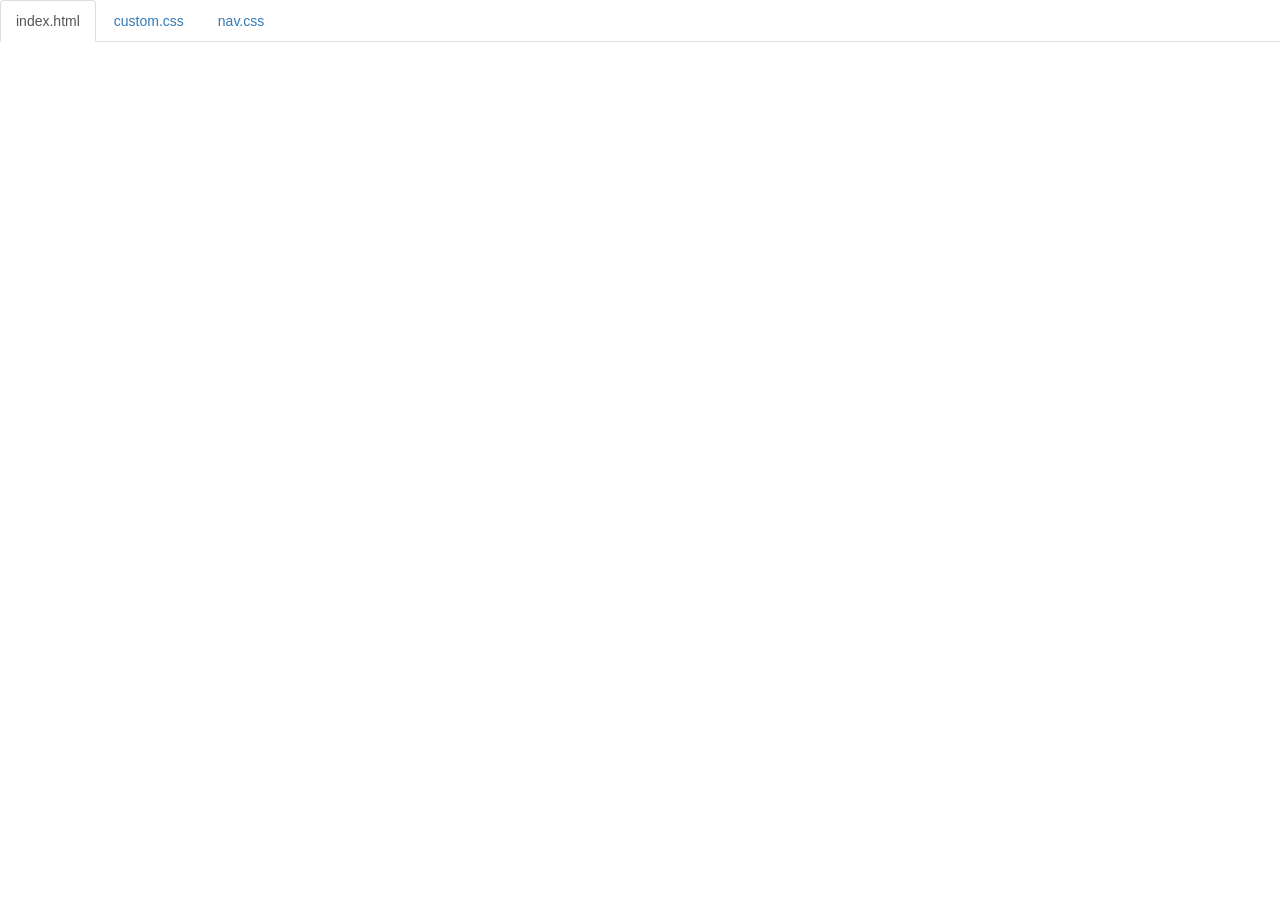
==== code.html @ 6d3378b2 "Merge github.com:bmuellerhstat/shabr" ====
<!DOCTYPE html>
<html lang="en">

<head>
    <title>Code</title>
    <meta charset="utf-8">
    <meta name="viewport" content="width=device-width, initial-scale=1">
    <link rel="stylesheet" href="https://maxcdn.bootstrapcdn.com/bootstrap/3.3.6/css/bootstrap.min.css">
    <script src="https://ajax.googleapis.com/ajax/libs/jquery/1.12.0/jquery.min.js"></script>
    <script src="https://maxcdn.bootstrapcdn.com/bootstrap/3.3.6/js/bootstrap.min.js"></script>
    <style>
        body {
            padding-top: 50px;
        }
        .navbar-fixed-top {
            background-color: white;
        }
    </style>
</head>

<body>

    <div class="container-fluid">
        <ul class="nav nav-tabs navbar-fixed-top">
            <li class="active"><a href="#index">index.html</a></li>
            <li><a href="#custom">custom.css</a></li>
            <li><a href="#nav">nav.css</a></li>
        </ul>

<!-- 
URL structure:
https://gist-it.appspot.com/github/OWNERS-USERNAME/REPO-NAME/raw/master/PATH/TO/FILE?footer=0

EXAMPLE: 
https://gist-it.appspot.com/github/bmuellerhstat/shabr/raw/master/index.html?footer=0
-->
        <div class="tab-content">
            <div id="index" class="tab-pane fade in active">
                <script src="URL"></script>
            </div>
            <div id="custom" class="tab-pane fade">
                <script src="URL"></script>
            </div>
            <div id="nav" class="tab-pane fade">
                <script src="URL"></script>
            </div>
        </div>
    </div>

    <script>
        $(document).ready(function() {
            $(".nav-tabs a").click(function() {
                $(this).tab('show');
            });
            $('.nav-tabs a').on('shown.bs.tab', function(event) {
                var x = $(event.target).text(); // active tab
                var y = $(event.relatedTarget).text(); // previous tab
                $(".act span").text(x);
                $(".prev span").text(y);
            });
            
            // custom code font-size (uncomment below to see effect)
            // $('pre').css('font-size','16px');
        });
    </script>

</body>

</html>
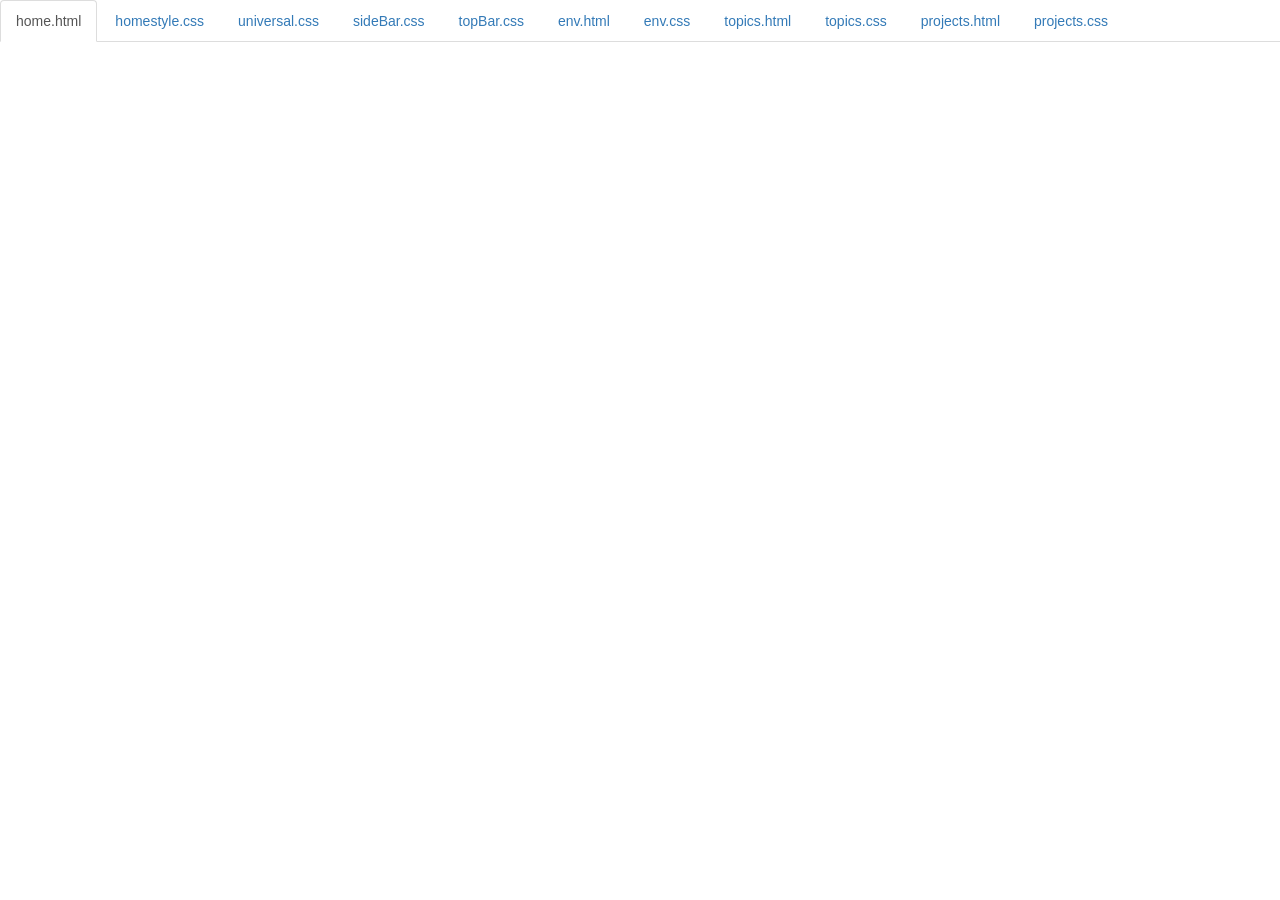
==== commit 7a8cd077: "add code html" ====
--- a/code.html
+++ b/code.html
@@ -22,9 +22,17 @@
 
     <div class="container-fluid">
         <ul class="nav nav-tabs navbar-fixed-top">
-            <li class="active"><a href="#index">index.html</a></li>
-            <li><a href="#custom">custom.css</a></li>
-            <li><a href="#nav">nav.css</a></li>
+            <li class="active"><a href="#home">home.html</a></li>
+            <li><a href="#homestyle">homestyle.css</a></li>
+            <li><a href="#universal">universal.css</a></li>
+            <li><a href="#sideBar">sideBar.css</a></li>
+            <li><a href="#topBar">topBar.css</a></li>
+            <li><a href="#env">env.html</a></li>
+            <li><a href="#envcss">env.css</a></li>
+            <li><a href="#topics">topics.html</a></li>
+            <li><a href="#topicscss">topics.css</a></li>
+            <li><a href="#projects">projects.html</a></li>
+            <li><a href="#projectscss">projects.css</a></li>
         </ul>
 
 <!-- 
@@ -35,14 +43,38 @@
 https://gist-it.appspot.com/github/bmuellerhstat/shabr/raw/master/index.html?footer=0
 -->
         <div class="tab-content">
-            <div id="index" class="tab-pane fade in active">
-                <script src="URL"></script>
+            <div id="home" class="tab-pane fade in active">
+                <script src="https://gist-it.appspot.com/github/junh4533/finalProject/raw/master/home.html?footer=0"></script>
             </div>
-            <div id="custom" class="tab-pane fade">
-                <script src="URL"></script>
+             <div id="homestyle" class="tab-pane fade in active">
+                <script src="https://gist-it.appspot.com/github/junh4533/finalProject/raw/master/homeStyle.css?footer=0"></script>
             </div>
-            <div id="nav" class="tab-pane fade">
-                <script src="URL"></script>
+             <div id="universal" class="tab-pane fade in active">
+                <script src="https://gist-it.appspot.com/github/junh4533/finalProject/raw/master/universal.css?footer=0"></script>
+            </div>
+             <div id="sideBar" class="tab-pane fade in active">
+                <script src="https://gist-it.appspot.com/github/junh4533/finalProject/raw/master/sideBar.css?footer=0"></script>
+            </div>
+             <div id="topBar" class="tab-pane fade in active">
+                <script src="https://gist-it.appspot.com/github/junh4533/finalProject/raw/master/topBar.css?footer=0"></script>
+            </div>
+            <div id="env" class="tab-pane fade">
+                <script src="https://gist-it.appspot.com/github/junh4533/finalProject/raw/master/pages/env.html?footer=0"></script>
+            </div>
+             <div id="envcss" class="tab-pane fade in active">
+                <script src="https://gist-it.appspot.com/github/junh4533/finalProject/raw/master/pagesCSS/env.css?footer=0"></script>
+            </div>
+            <div id="topics" class="tab-pane fade">
+                <script src="https://gist-it.appspot.com/github/junh4533/finalProject/raw/master/pages/topics.html?footer=0"></script>
+            </div>
+            <div id="topicscss" class="tab-pane fade in active">
+            <script src="https://gist-it.appspot.com/github/junh4533/finalProject/raw/master/pagesCSS/topics.css?footer=0"></script>
+            </div>
+            <div id="projects" class="tab-pane fade">
+                <script src="https://gist-it.appspot.com/github/junh4533/finalProject/raw/master/pages/projects.html?footer=0"></script>
+            </div>
+              <div id="projectscss" class="tab-pane fade in active">
+                <script src="https://gist-it.appspot.com/github/junh4533/finalProject/raw/master/pagesCSS/projects.css?footer=0"></script>
             </div>
         </div>
     </div>
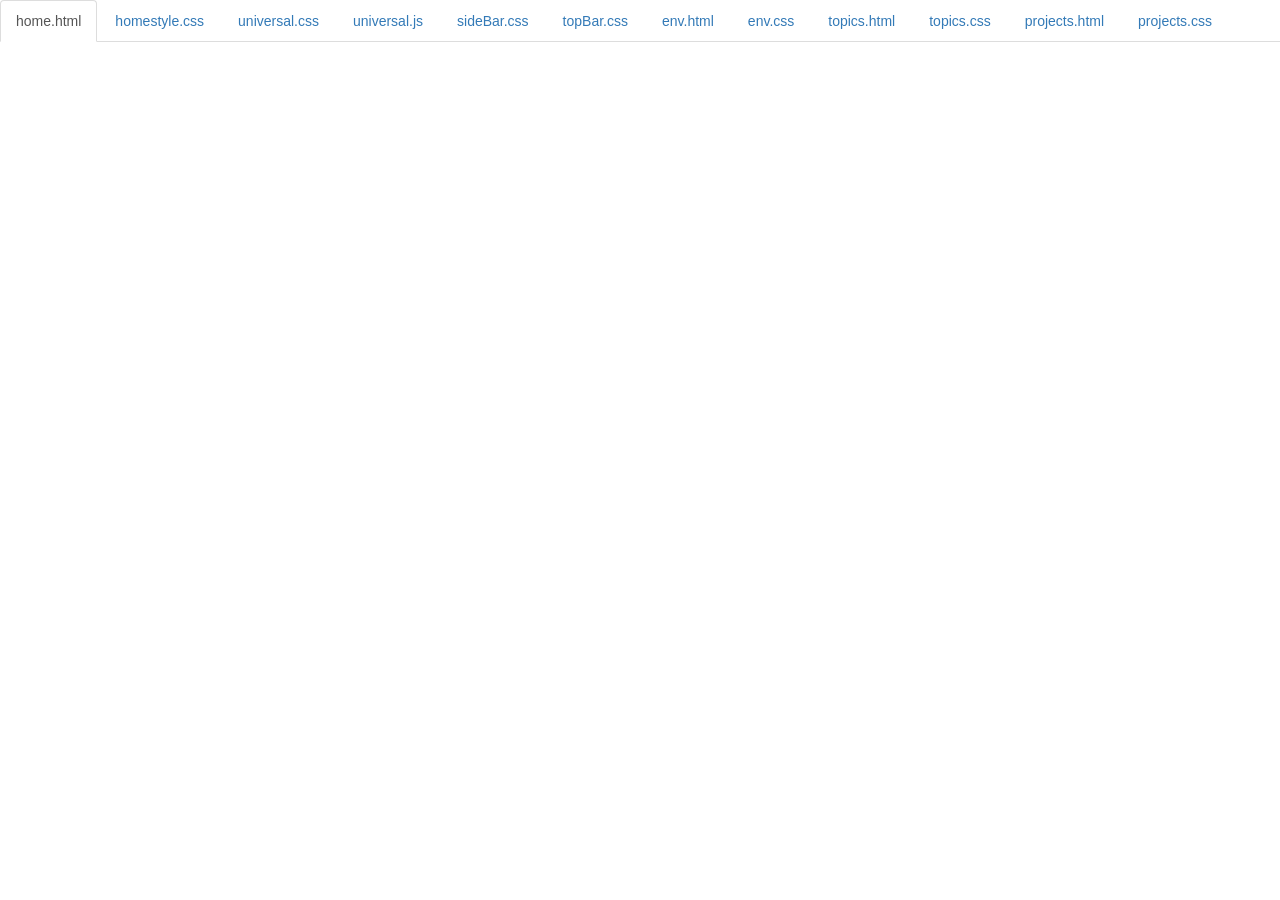
==== commit e4d77c70: "code.html" ====
--- a/code.html
+++ b/code.html
@@ -12,6 +12,7 @@
         body {
             padding-top: 50px;
         }
+        
         .navbar-fixed-top {
             background-color: white;
         }
@@ -25,6 +26,7 @@
             <li class="active"><a href="#home">home.html</a></li>
             <li><a href="#homestyle">homestyle.css</a></li>
             <li><a href="#universal">universal.css</a></li>
+            <li><a href="#universalJS">universal.js</a></li>
             <li><a href="#sideBar">sideBar.css</a></li>
             <li><a href="#topBar">topBar.css</a></li>
             <li><a href="#env">env.html</a></li>
@@ -35,7 +37,7 @@
             <li><a href="#projectscss">projects.css</a></li>
         </ul>
 
-<!-- 
+        <!-- 
 URL structure:
 https://gist-it.appspot.com/github/OWNERS-USERNAME/REPO-NAME/raw/master/PATH/TO/FILE?footer=0
 
@@ -46,34 +48,34 @@
             <div id="home" class="tab-pane fade in active">
                 <script src="https://gist-it.appspot.com/github/junh4533/finalProject/raw/master/home.html?footer=0"></script>
             </div>
-             <div id="homestyle" class="tab-pane fade in active">
+            <div id="homestyle" class="tab-pane fade in active">
                 <script src="https://gist-it.appspot.com/github/junh4533/finalProject/raw/master/homeStyle.css?footer=0"></script>
             </div>
-             <div id="universal" class="tab-pane fade in active">
+            <div id="universal" class="tab-pane fade in active">
                 <script src="https://gist-it.appspot.com/github/junh4533/finalProject/raw/master/universal.css?footer=0"></script>
             </div>
-             <div id="sideBar" class="tab-pane fade in active">
+            <div id="sideBar" class="tab-pane fade in active">
                 <script src="https://gist-it.appspot.com/github/junh4533/finalProject/raw/master/sideBar.css?footer=0"></script>
             </div>
-             <div id="topBar" class="tab-pane fade in active">
+            <div id="topBar" class="tab-pane fade in active">
                 <script src="https://gist-it.appspot.com/github/junh4533/finalProject/raw/master/topBar.css?footer=0"></script>
             </div>
             <div id="env" class="tab-pane fade">
                 <script src="https://gist-it.appspot.com/github/junh4533/finalProject/raw/master/pages/env.html?footer=0"></script>
             </div>
-             <div id="envcss" class="tab-pane fade in active">
+            <div id="envcss" class="tab-pane fade in active">
                 <script src="https://gist-it.appspot.com/github/junh4533/finalProject/raw/master/pagesCSS/env.css?footer=0"></script>
             </div>
             <div id="topics" class="tab-pane fade">
                 <script src="https://gist-it.appspot.com/github/junh4533/finalProject/raw/master/pages/topics.html?footer=0"></script>
             </div>
             <div id="topicscss" class="tab-pane fade in active">
-            <script src="https://gist-it.appspot.com/github/junh4533/finalProject/raw/master/pagesCSS/topics.css?footer=0"></script>
+                <script src="https://gist-it.appspot.com/github/junh4533/finalProject/raw/master/pagesCSS/topics.css?footer=0"></script>
             </div>
             <div id="projects" class="tab-pane fade">
                 <script src="https://gist-it.appspot.com/github/junh4533/finalProject/raw/master/pages/projects.html?footer=0"></script>
             </div>
-              <div id="projectscss" class="tab-pane fade in active">
+            <div id="projectscss" class="tab-pane fade in active">
                 <script src="https://gist-it.appspot.com/github/junh4533/finalProject/raw/master/pagesCSS/projects.css?footer=0"></script>
             </div>
         </div>
@@ -90,7 +92,7 @@
                 $(".act span").text(x);
                 $(".prev span").text(y);
             });
-            
+
             // custom code font-size (uncomment below to see effect)
             // $('pre').css('font-size','16px');
         });
